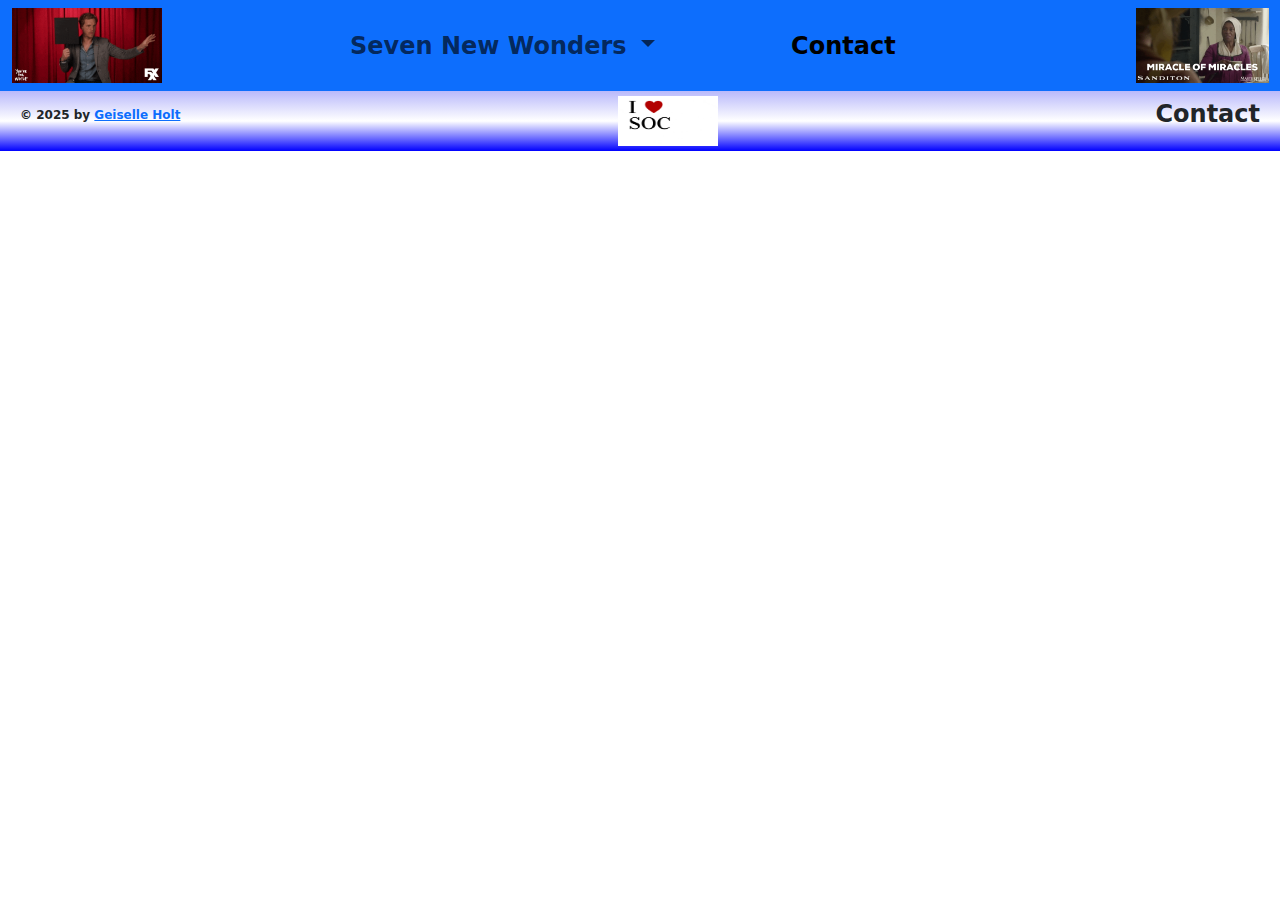
==== pages/index.html @ dc4d19b1 "Footer on all pages" ====
<!DOCTYPE html>
<html lang="en">
  <head>
    <meta charset="UTF-8" />
    <meta name="viewport" content="width=device-width, initial-scale=1.0" />
    <title>Seven New Wonders of the World</title>
    <link rel="stylesheet" href="../styles/index.css" />
    <link
      href="https://cdn.jsdelivr.net/npm/bootstrap@5.3.3/dist/css/bootstrap.min.css"
      rel="stylesheet"
      integrity="sha384-QWTKZyjpPEjISv5WaRU9OFeRpok6YctnYmDr5pNlyT2bRjXh0JMhjY6hW+ALEwIH"
      crossorigin="anonymous"
    />
    <script
      defer
      src="https://cdn.jsdelivr.net/npm/bootstrap@5.3.3/dist/js/bootstrap.bundle.min.js"
      integrity="sha384-YvpcrYf0tY3lHB60NNkmXc5s9fDVZLESaAA55NDzOxhy9GkcIdslK1eN7N6jIeHz"
      crossorigin="anonymous"
    ></script>
  </head>
  <body>
    <nav class="navbar navbar-expand-lg bg-primary sticky-top">
      <div class="container-fluid">
        <img
          src="../images/seven.gif"
          alt="Seven Gif"
          width="150"
          height="75"
          class="d-inline-block align-text-top"
        />
        <button
          class="navbar-toggler"
          type="button"
          data-bs-toggle="collapse"
          data-bs-target="#navbarSupportedContent"
          aria-controls="navbarSupportedContent"
          aria-expanded="false"
          aria-label="Toggle navigation"
        >
          <span class="navbar-toggler-icon"></span>
        </button>
        <div class="collapse navbar-collapse" id="navbarSupportedContent">
          <ul class="navbar-nav me-auto mb-2 mb-lg-0" id="navBar">
            <!-- <li class="nav-item">
              <a class="nav-link active" aria-current="page" href="#">Home</a>
            </li> -->
            <li class="nav-item"></li>
            <li class="nav-item dropdown">
              <a
                class="nav-link dropdown-toggle"
                href="#"
                role="button"
                data-bs-toggle="dropdown"
                aria-expanded="false"
              >
                Seven New Wonders
              </a>
              <ul class="dropdown-menu">
                <li>
                  <a class="dropdown-item" href="../pages/christ.html"
                    >Christ the Redeemer</a
                  >
                </li>
                <li>
                  <a class="dropdown-item" href="#">Great Wall of China</a>
                </li>
                <li>
                  <a class="dropdown-item" href="#">Petra</a>
                </li>
                <li>
                  <a class="dropdown-item" href="#">Colosseum</a>
                </li>
                <li>
                  <a class="dropdown-item" href="#">Chichén Itzá</a>
                </li>
                <li>
                  <a class="dropdown-item" href="#">Machu Picchu</a>
                </li>
                <li>
                  <a class="dropdown-item" href="#">Taj Mahal</a>
                </li>
              </ul>
            </li>

            <li class="nav-item">
              <a
                class="nav-link active"
                aria-current="page"
                href="../pages/contact.html"
                >Contact</a
              >
            </li>
          </ul>
        </div>
      </div>
      <img
        src="../images/wonder.gif"
        alt="Wonder gif"
        width="150"
        height="75"
        class="wonderGif"
      />
    </nav>
    <footer>
      <p id="copyRight">
        &copy; 2025 by
        <a href="https://www.linkedin.com/in/geiselle-holt/">Geiselle Holt</a>
      </p>

      <img
        src="../images/socialStudies.gif"
        alt="Social Studies Gif"
        width="100"
        height="50"
        class="d-inline-block align-text-top"
      />
      <a
        class="nav-link active"
        aria-current="page"
        href="../pages/contact.html"
        >Contact</a
      >
    </footer>
  </body>
</html>
---- styles/index.css ----
.nav-item {
  margin: 0px 60px;
  font-size: x-large;
  font-weight: bolder;
}

.wonderGif {
  margin: 0px 11px;
}

footer {
    background-image: linear-gradient(rgba(115, 115, 247, 0.5), white, blue);
    padding: 5px 20px;
    font-weight: bolder;
    font-size: x-large;
    display: flex;
    justify-content: space-between;
  }
  
  #copyRight {
    font-size: 12px;
    margin-top: 10px;
  }
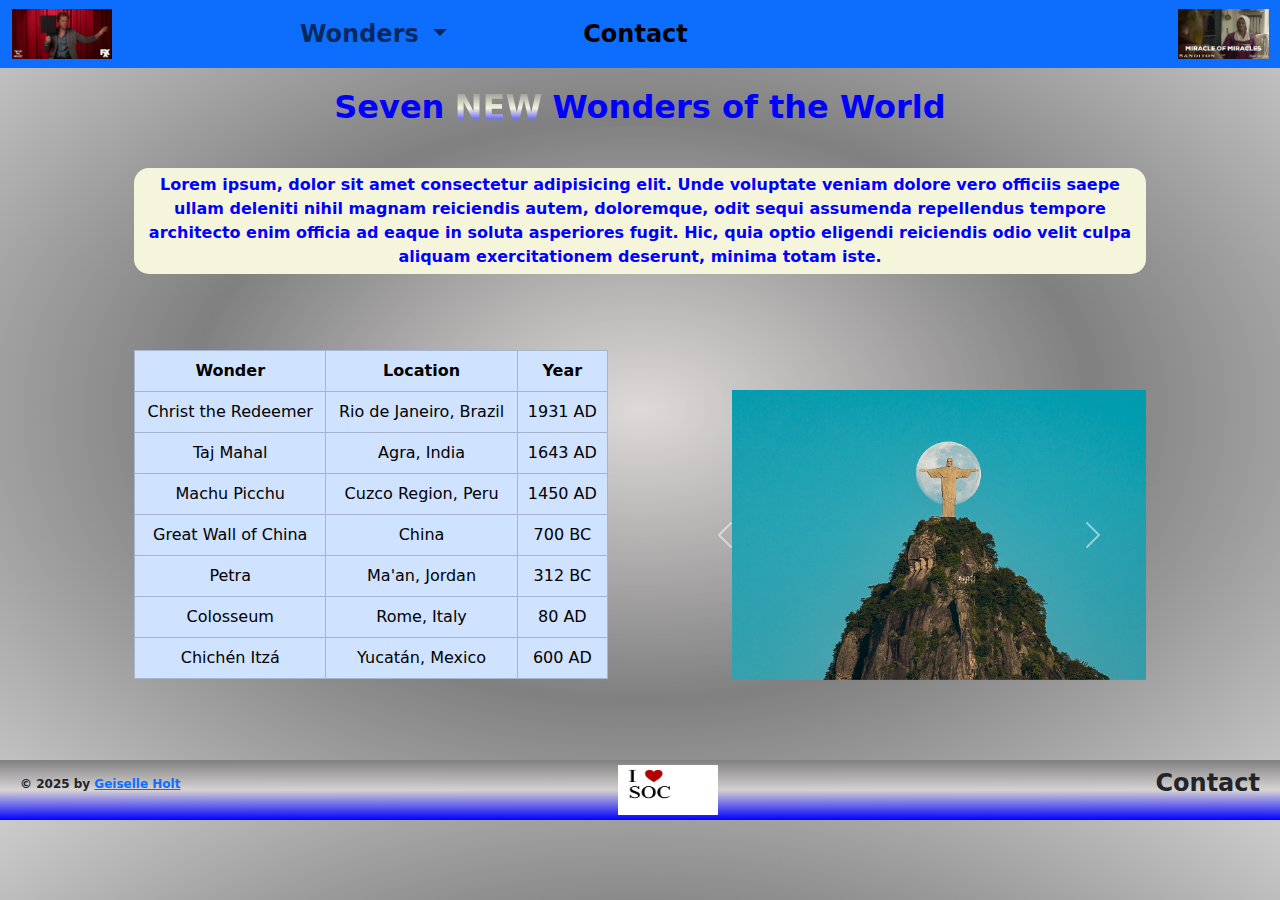
==== commit f7d9e2e7: "Added titles to all pages and finished home page" ====
--- a/pages/index.html
+++ b/pages/index.html
@@ -18,14 +18,15 @@
       crossorigin="anonymous"
     ></script>
   </head>
+
   <body>
     <nav class="navbar navbar-expand-lg bg-primary sticky-top">
       <div class="container-fluid">
         <img
           src="../images/seven.gif"
           alt="Seven Gif"
-          width="150"
-          height="75"
+          width="100"
+          height="50"
           class="d-inline-block align-text-top"
         />
         <button
@@ -53,7 +54,7 @@
                 data-bs-toggle="dropdown"
                 aria-expanded="false"
               >
-                Seven New Wonders
+                Wonders
               </a>
               <ul class="dropdown-menu">
                 <li>
@@ -81,7 +82,6 @@
                 </li>
               </ul>
             </li>
-
             <li class="nav-item">
               <a
                 class="nav-link active"
@@ -96,11 +96,177 @@
       <img
         src="../images/wonder.gif"
         alt="Wonder gif"
-        width="150"
-        height="75"
+        width="100"
+        height="50"
         class="wonderGif"
       />
     </nav>
+
+    <h2 class="title">
+      Seven
+      <p id="new">NEW</p>
+      Wonders of the World
+    </h2>
+
+    <div class="container text-center">
+      <!-- Intro  -->
+      <div class="row">
+        <div class="col">
+          <p class="intro">
+            Lorem ipsum, dolor sit amet consectetur adipisicing elit. Unde
+            voluptate veniam dolore vero officiis saepe ullam deleniti nihil
+            magnam reiciendis autem, doloremque, odit sequi assumenda
+            repellendus tempore architecto enim officia ad eaque in soluta
+            asperiores fugit. Hic, quia optio eligendi reiciendis odio velit
+            culpa aliquam exercitationem deserunt, minima totam iste.
+          </p>
+        </div>
+      </div>
+      <!-- Table -->
+      <div class="row">
+        <div class="col">
+          <table class="table table-hover table-primary table-bordered">
+            <thead>
+              <tr>
+                <th>Wonder</th>
+                <th>Location</th>
+                <th>Year</th>
+              </tr>
+            </thead>
+            <tbody>
+              <tr>
+                <td>Christ the Redeemer</td>
+                <td>Rio de Janeiro, Brazil</td>
+                <td>1931 AD</td>
+              </tr>
+              <tr>
+                <td>Taj Mahal</td>
+                <td>Agra, India</td>
+                <td>1643 AD</td>
+              </tr>
+            </tbody>
+            <tbody>
+              <tr>
+                <td>Machu Picchu</td>
+                <td>Cuzco Region, Peru</td>
+                <td>1450 AD</td>
+              </tr>
+            </tbody>
+            <tbody>
+              <tr>
+                <td>Great Wall of China</td>
+                <td>China</td>
+                <td>700 BC</td>
+              </tr>
+            </tbody>
+            <tbody>
+              <tr>
+                <td>Petra</td>
+                <td>Ma'an, Jordan</td>
+                <td>312 BC</td>
+              </tr>
+            </tbody>
+            <tbody>
+              <tr>
+                <td>Colosseum</td>
+                <td>Rome, Italy</td>
+                <td>80 AD</td>
+              </tr>
+            </tbody>
+            <tbody>
+              <tr>
+                <td>Chichén Itzá</td>
+                <td>Yucatán, Mexico</td>
+                <td>600 AD</td>
+              </tr>
+            </tbody>
+          </table>
+        </div>
+        <!-- Carousel  -->
+        <div class="col">
+          <div id="carouselExample" class="carousel slide">
+            <div class="carousel-inner">
+              <div class="carousel-item active">
+                <a href="../pages/christ.html">
+                  <img
+                    src="../images/christ.png"
+                    class="d-block w-100"
+                    alt="Christ the Redeemer"
+                  />
+                </a>
+              </div>
+              <div class="carousel-item">
+                <img
+                  src="../images/tajMahal.png"
+                  class="d-block w-100"
+                  alt="Taj Mahal"
+                />
+              </div>
+              <div class="carousel-item">
+                <img
+                  src="../images/machu.png"
+                  class="d-block w-100"
+                  alt="Machu Pichu"
+                />
+              </div>
+              <div class="carousel-item">
+                <img
+                  src="../images/colosseum.png"
+                  class="d-block w-100"
+                  alt="Colosseum"
+                />
+              </div>
+              <div class="carousel-item">
+                <img
+                  src="../images/greatWall.png"
+                  class="d-block w-100"
+                  alt="Great Wall"
+                />
+              </div>
+              <div class="carousel-item">
+                <img
+                  src="../images/petra.png"
+                  class="d-block w-100"
+                  alt="Petra"
+                />
+              </div>
+              <div class="carousel-item">
+                <img
+                  src="../images/chitchen.png"
+                  class="d-block w-100"
+                  alt="Chichen Itza"
+                />
+              </div>
+            </div>
+            <button
+              class="carousel-control-prev"
+              type="button"
+              data-bs-target="#carouselExample"
+              data-bs-slide="prev"
+            >
+              <span
+                class="carousel-control-prev-icon"
+                aria-hidden="true"
+              ></span>
+              <span class="visually-hidden">Previous</span>
+            </button>
+            <button
+              class="carousel-control-next"
+              type="button"
+              data-bs-target="#carouselExample"
+              data-bs-slide="next"
+            >
+              <span
+                class="carousel-control-next-icon"
+                aria-hidden="true"
+              ></span>
+              <span class="visually-hidden">Next</span>
+            </button>
+          </div>
+        </div>
+      </div>
+    </div>
+
     <footer>
       <p id="copyRight">
         &copy; 2025 by
--- a/styles/index.css
+++ b/styles/index.css
@@ -1,3 +1,4 @@
+/* *****CSS FOR ALL PAGES***** */
 .nav-item {
   margin: 0px 60px;
   font-size: x-large;
@@ -8,17 +9,54 @@
   margin: 0px 11px;
 }
 
+body {
+  background-image: radial-gradient(
+    rgba(219, 214, 214, 0.906),
+    grey,
+    rgba(128, 128, 128, 0.404)
+  );
+}
+
 footer {
-    background-image: linear-gradient(rgba(115, 115, 247, 0.5), white, blue);
-    padding: 5px 20px;
-    font-weight: bolder;
-    font-size: x-large;
-    display: flex;
-    justify-content: space-between;
-  }
-  
-  #copyRight {
-    font-size: 12px;
-    margin-top: 10px;
-  }
-  +  background-image: linear-gradient(grey, rgba(219, 214, 214, 0.906), blue);
+  padding: 5px 20px;
+  font-weight: bolder;
+  font-size: x-large;
+  display: flex;
+  justify-content: space-between;
+}
+
+#copyRight {
+  font-size: 12px;
+  margin-top: 10px;
+}
+
+.title {
+  display: flex;
+  justify-content: center;
+  color: blue;
+  font-weight: bolder;
+  margin-top: 20px;
+}
+
+#new {
+  font-weight: bolder;
+  font-size: 2.1rem;
+  background: linear-gradient(grey, beige, blue);
+  -webkit-background-clip: text;
+  -webkit-text-fill-color: transparent;
+  text-shadow: none;
+  margin: 0px 10px;
+}
+
+.container div {
+  margin: 20px;
+}
+
+.intro {
+  color: blue;
+  background-color: beige;
+  font-weight: bold;
+  border-radius: 15px;
+  padding: 5px;
+}
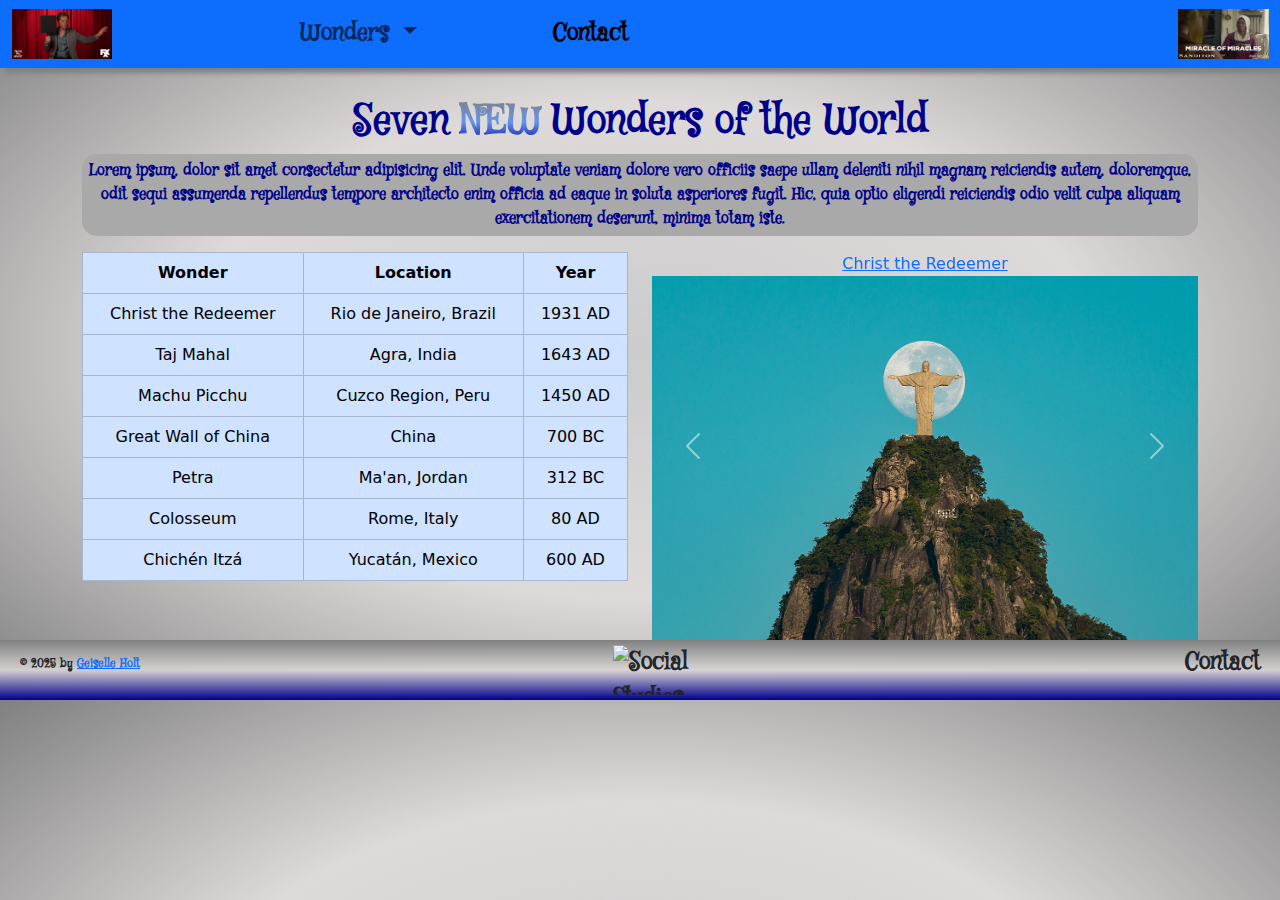
==== commit 8b632ff6: "Page 2 done. Almost done with page 3" ====
--- a/pages/index.html
+++ b/pages/index.html
@@ -17,6 +17,12 @@
       integrity="sha384-YvpcrYf0tY3lHB60NNkmXc5s9fDVZLESaAA55NDzOxhy9GkcIdslK1eN7N6jIeHz"
       crossorigin="anonymous"
     ></script>
+    <link rel="preconnect" href="https://fonts.googleapis.com" />
+    <link rel="preconnect" href="https://fonts.gstatic.com" crossorigin />
+    <link
+      href="https://fonts.googleapis.com/css2?family=Emilys+Candy&family=Mystery+Quest&family=Spicy+Rice&display=swap"
+      rel="stylesheet"
+    />
   </head>
 
   <body>
@@ -102,11 +108,11 @@
       />
     </nav>
 
-    <h2 class="title">
+    <h1 class="title">
       Seven
       <p id="new">NEW</p>
       Wonders of the World
-    </h2>
+    </h1>
 
     <div class="container text-center">
       <!-- Intro  -->
@@ -188,6 +194,7 @@
             <div class="carousel-inner">
               <div class="carousel-item active">
                 <a href="../pages/christ.html">
+                  Christ the Redeemer
                   <img
                     src="../images/christ.png"
                     class="d-block w-100"
@@ -196,6 +203,7 @@
                 </a>
               </div>
               <div class="carousel-item">
+                Taj Mahal
                 <img
                   src="../images/tajMahal.png"
                   class="d-block w-100"
@@ -203,6 +211,7 @@
                 />
               </div>
               <div class="carousel-item">
+                Machu Pichu
                 <img
                   src="../images/machu.png"
                   class="d-block w-100"
@@ -210,6 +219,7 @@
                 />
               </div>
               <div class="carousel-item">
+                Colosseum
                 <img
                   src="../images/colosseum.png"
                   class="d-block w-100"
@@ -217,6 +227,7 @@
                 />
               </div>
               <div class="carousel-item">
+                Great Wall
                 <img
                   src="../images/greatWall.png"
                   class="d-block w-100"
@@ -224,6 +235,7 @@
                 />
               </div>
               <div class="carousel-item">
+                Petra
                 <img
                   src="../images/petra.png"
                   class="d-block w-100"
@@ -231,6 +243,7 @@
                 />
               </div>
               <div class="carousel-item">
+                Chichen Itza
                 <img
                   src="../images/chitchen.png"
                   class="d-block w-100"
@@ -274,7 +287,7 @@
       </p>
 
       <img
-        src="../images/socialStudies.gif"
+        src="https://media3.giphy.com/media/v1.Y2lkPTc5MGI3NjExazZ4anA4czhqNGFpcHVya2FneXprcDM2ZjVxempkazJ1azFqY24xeSZlcD12MV9pbnRlcm5hbF9naWZfYnlfaWQmY3Q9Zw/gK6Dgry1IyNauwnKWI/giphy.gif"
         alt="Social Studies Gif"
         width="100"
         height="50"
--- a/styles/index.css
+++ b/styles/index.css
@@ -1,8 +1,24 @@
 /* *****CSS FOR ALL PAGES***** */
+.mystery-quest-regular {
+  font-family: "Mystery Quest", system-ui;
+  font-weight: 400;
+  font-style: normal;
+}
+
 .nav-item {
   margin: 0px 60px;
   font-size: x-large;
   font-weight: bolder;
+}
+nav {
+  box-shadow: 5px 5px 5px gray;
+  font-family: "Mystery Quest", system-ui;
+}
+
+a:hover {
+  transform: scale(1.2);
+  transition: transform 2s;
+  color: red;
 }
 
 .wonderGif {
@@ -11,19 +27,20 @@
 
 body {
   background-image: radial-gradient(
+    rgba(128, 128, 128, 0.404),
     rgba(219, 214, 214, 0.906),
-    grey,
-    rgba(128, 128, 128, 0.404)
+    grey
   );
 }
 
 footer {
-  background-image: linear-gradient(grey, rgba(219, 214, 214, 0.906), blue);
+  background-image: linear-gradient(grey, rgba(219, 214, 214, 0.906), darkblue);
   padding: 5px 20px;
   font-weight: bolder;
   font-size: x-large;
   display: flex;
   justify-content: space-between;
+  font-family: "Mystery Quest", system-ui;
 }
 
 #copyRight {
@@ -34,29 +51,96 @@
 .title {
   display: flex;
   justify-content: center;
-  color: blue;
+  color: darkblue;
   font-weight: bolder;
-  margin-top: 20px;
+  margin-top: 30px;
+  font-family: "Mystery Quest", system-ui;
 }
 
 #new {
   font-weight: bolder;
-  font-size: 2.1rem;
-  background: linear-gradient(grey, beige, blue);
+  font-size: 2.5rem;
+  background: linear-gradient(grey, cornflowerblue, darkblue);
   -webkit-background-clip: text;
   -webkit-text-fill-color: transparent;
   text-shadow: none;
   margin: 0px 10px;
+
 }
 
-.container div {
-  margin: 20px;
+.upperSection div {
+  margin: auto;
+  margin-top: 10px;
+  color: darkblue;
+  font-family: "Mystery Quest", system-ui;
+}
+
+.upperSectionContact {
+  margin: auto;
+  border: 2rem black;
+  background-color: cornflowerblue;
+  padding: 10px;
+  border-radius: 10px;
+  box-shadow: 5px 5px 5px gray;
+  font-family: "Mystery Quest", system-ui;
+}
+
+.lowerSectionContact {
+  display: flex;
+  justify-content: space-evenly;
 }
 
 .intro {
-  color: blue;
-  background-color: beige;
+  color: darkblue;
+  background-color: darkgray;
   font-weight: bold;
   border-radius: 15px;
   padding: 5px;
+  font-family: "Mystery Quest", system-ui;
 }
+
+.lowerSection {
+  display: flex;
+  justify-content: center;
+  font-family: "Mystery Quest", system-ui;
+}
+
+.lowerSection .card {
+  margin: 50px;
+  text-align: center;
+  color: darkblue;
+}
+
+.input-group {
+  display: flex;
+  justify-content: center;
+}
+
+ul {
+  list-style-type: none;
+  display: flex;
+  justify-content: space-between;
+  width: 30%;
+}
+
+.submit {
+  background-color: darkblue;
+  color: aliceblue;
+  font-weight: bold;
+  font-family: "Mystery Quest", system-ui;
+}
+
+.submit:hover {
+  transform: scale(1.2);
+  transition: transform 2s;
+  color: darkblue;
+  background-color: aliceblue;
+}
+
+#rememberMeCheckbox, #dropDown {
+  margin-left: 10px;
+}
+
+.email {
+  margin: 40px;
+}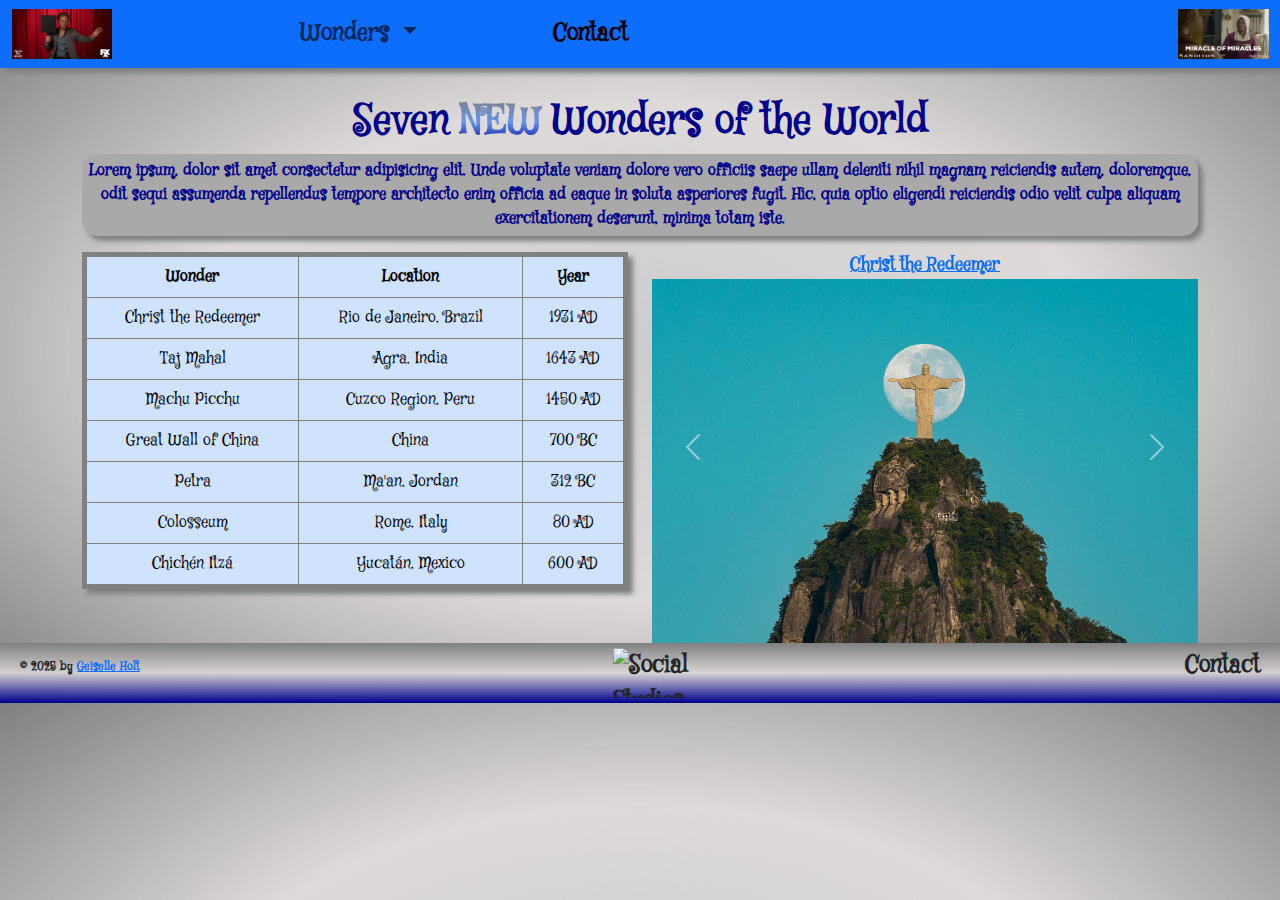
==== commit 92cc7a64: "Contact page done and organized CSS" ====
--- a/pages/index.html
+++ b/pages/index.html
@@ -23,6 +23,36 @@
       href="https://fonts.googleapis.com/css2?family=Emilys+Candy&family=Mystery+Quest&family=Spicy+Rice&display=swap"
       rel="stylesheet"
     />
+    <style>
+      #carousel a {
+        font-size: large;
+        font-weight: bold;
+        font-family: "Mystery Quest", system-ui;
+      }
+      #new {
+        font-weight: bolder;
+        font-size: 2.5rem;
+        background: linear-gradient(grey, cornflowerblue, darkblue);
+        -webkit-background-clip: text;
+        -webkit-text-fill-color: transparent;
+        text-shadow: none;
+        margin: 0px 10px;
+      }
+      .intro {
+        color: darkblue;
+        background-color: darkgray;
+        font-weight: bold;
+        border-radius: 15px;
+        padding: 5px;
+        font-family: "Mystery Quest", system-ui;
+        box-shadow: 5px 5px 5px grey;
+      }
+      .table {
+        font-family: "Mystery Quest", system-ui;
+        border: 5px solid grey;
+        box-shadow: 5px 5px 5px grey;
+      }
+    </style>
   </head>
 
   <body>
@@ -48,9 +78,6 @@
         </button>
         <div class="collapse navbar-collapse" id="navbarSupportedContent">
           <ul class="navbar-nav me-auto mb-2 mb-lg-0" id="navBar">
-            <!-- <li class="nav-item">
-              <a class="nav-link active" aria-current="page" href="#">Home</a>
-            </li> -->
             <li class="nav-item"></li>
             <li class="nav-item dropdown">
               <a
@@ -190,7 +217,7 @@
         </div>
         <!-- Carousel  -->
         <div class="col">
-          <div id="carouselExample" class="carousel slide">
+          <div id="carousel" class="carousel slide">
             <div class="carousel-inner">
               <div class="carousel-item active">
                 <a href="../pages/christ.html">
@@ -254,7 +281,7 @@
             <button
               class="carousel-control-prev"
               type="button"
-              data-bs-target="#carouselExample"
+              data-bs-target="#carousel"
               data-bs-slide="prev"
             >
               <span
@@ -266,7 +293,7 @@
             <button
               class="carousel-control-next"
               type="button"
-              data-bs-target="#carouselExample"
+              data-bs-target="#carousel"
               data-bs-slide="next"
             >
               <span
--- a/styles/index.css
+++ b/styles/index.css
@@ -1,18 +1,28 @@
 /* *****CSS FOR ALL PAGES***** */
+
 .mystery-quest-regular {
   font-family: "Mystery Quest", system-ui;
   font-weight: 400;
   font-style: normal;
 }
 
+body {
+  background-image: radial-gradient(
+    rgba(128, 128, 128, 0.404),
+    rgba(219, 214, 214, 0.906),
+    grey
+  );
+}
+
+nav {
+  box-shadow: 5px 5px 5px gray;
+  font-family: "Mystery Quest", system-ui;
+}
+
 .nav-item {
   margin: 0px 60px;
   font-size: x-large;
   font-weight: bolder;
-}
-nav {
-  box-shadow: 5px 5px 5px gray;
-  font-family: "Mystery Quest", system-ui;
 }
 
 a:hover {
@@ -25,12 +35,32 @@
   margin: 0px 11px;
 }
 
-body {
-  background-image: radial-gradient(
-    rgba(128, 128, 128, 0.404),
-    rgba(219, 214, 214, 0.906),
-    grey
-  );
+.title {
+  display: flex;
+  justify-content: center;
+  color: darkblue;
+  font-weight: bolder;
+  margin-top: 30px;
+  font-family: "Mystery Quest", system-ui;
+}
+
+.upperSection div {
+  margin: auto;
+  margin-top: 10px;
+  color: darkblue;
+  font-family: "Mystery Quest", system-ui;
+}
+
+.lowerSection {
+  display: flex;
+  justify-content: center;
+  font-family: "Mystery Quest", system-ui;
+}
+
+.lowerSection .card {
+  margin: 50px;
+  text-align: center;
+  color: darkblue;
 }
 
 footer {
@@ -48,99 +78,5 @@
   margin-top: 10px;
 }
 
-.title {
-  display: flex;
-  justify-content: center;
-  color: darkblue;
-  font-weight: bolder;
-  margin-top: 30px;
-  font-family: "Mystery Quest", system-ui;
-}
 
-#new {
-  font-weight: bolder;
-  font-size: 2.5rem;
-  background: linear-gradient(grey, cornflowerblue, darkblue);
-  -webkit-background-clip: text;
-  -webkit-text-fill-color: transparent;
-  text-shadow: none;
-  margin: 0px 10px;
-
-}
-
-.upperSection div {
-  margin: auto;
-  margin-top: 10px;
-  color: darkblue;
-  font-family: "Mystery Quest", system-ui;
-}
-
-.upperSectionContact {
-  margin: auto;
-  border: 2rem black;
-  background-color: cornflowerblue;
-  padding: 10px;
-  border-radius: 10px;
-  box-shadow: 5px 5px 5px gray;
-  font-family: "Mystery Quest", system-ui;
-}
-
-.lowerSectionContact {
-  display: flex;
-  justify-content: space-evenly;
-}
-
-.intro {
-  color: darkblue;
-  background-color: darkgray;
-  font-weight: bold;
-  border-radius: 15px;
-  padding: 5px;
-  font-family: "Mystery Quest", system-ui;
-}
-
-.lowerSection {
-  display: flex;
-  justify-content: center;
-  font-family: "Mystery Quest", system-ui;
-}
-
-.lowerSection .card {
-  margin: 50px;
-  text-align: center;
-  color: darkblue;
-}
-
-.input-group {
-  display: flex;
-  justify-content: center;
-}
-
-ul {
-  list-style-type: none;
-  display: flex;
-  justify-content: space-between;
-  width: 30%;
-}
-
-.submit {
-  background-color: darkblue;
-  color: aliceblue;
-  font-weight: bold;
-  font-family: "Mystery Quest", system-ui;
-}
-
-.submit:hover {
-  transform: scale(1.2);
-  transition: transform 2s;
-  color: darkblue;
-  background-color: aliceblue;
-}
-
-#rememberMeCheckbox, #dropDown {
-  margin-left: 10px;
-}
-
-.email {
-  margin: 40px;
-}+/* ****Did additional Internal Styling for Index and Contact pages *** */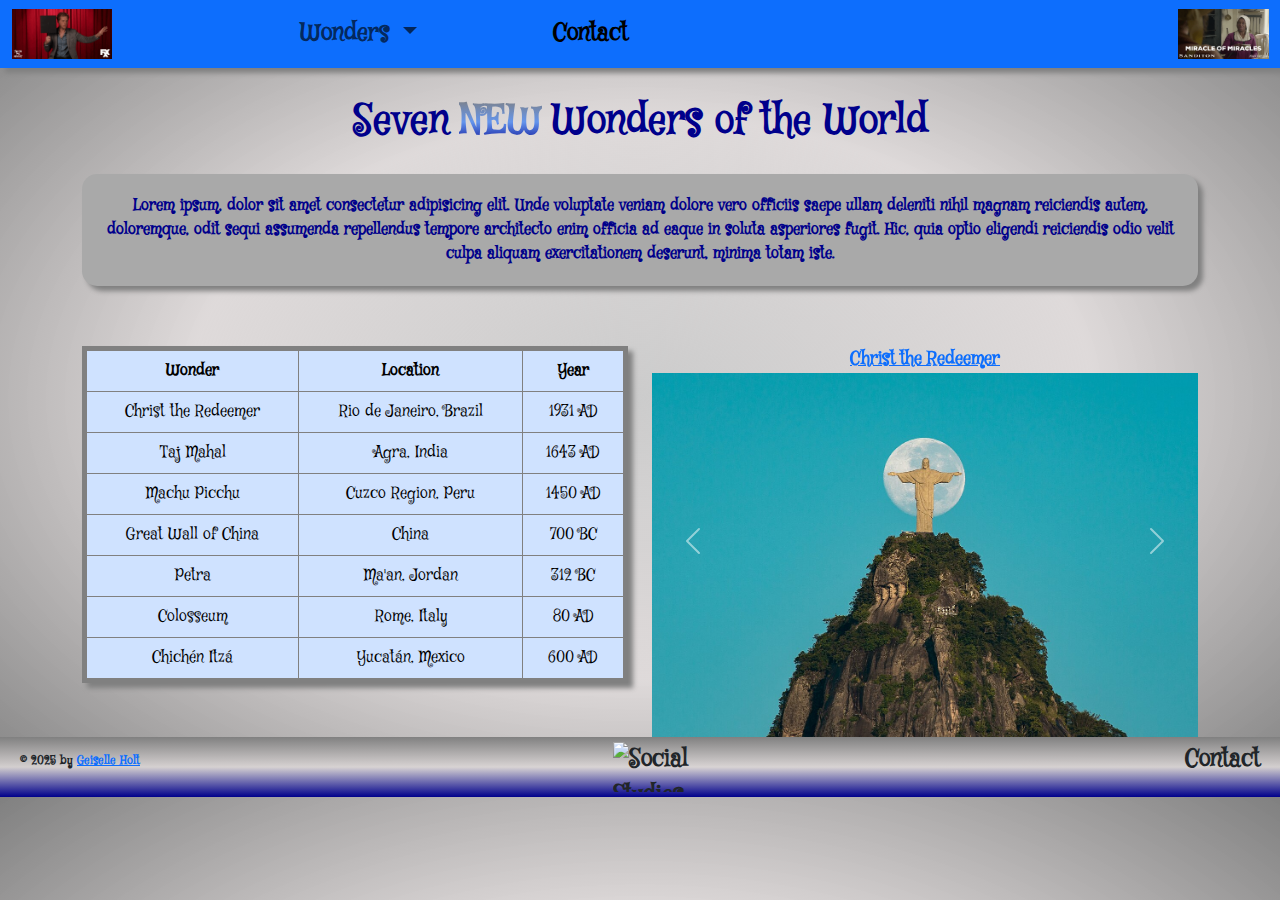
==== commit 08e254c7: "Created other 6 wonders' content pages and fixed links to wonders dropdown on all pages" ====
--- a/pages/index.html
+++ b/pages/index.html
@@ -43,9 +43,10 @@
         background-color: darkgray;
         font-weight: bold;
         border-radius: 15px;
-        padding: 5px;
+        padding: 20px;
         font-family: "Mystery Quest", system-ui;
         box-shadow: 5px 5px 5px grey;
+        margin: 20px 0px 60px 0px;
       }
       .table {
         font-family: "Mystery Quest", system-ui;
@@ -96,22 +97,32 @@
                   >
                 </li>
                 <li>
-                  <a class="dropdown-item" href="#">Great Wall of China</a>
-                </li>
-                <li>
-                  <a class="dropdown-item" href="#">Petra</a>
-                </li>
-                <li>
-                  <a class="dropdown-item" href="#">Colosseum</a>
-                </li>
-                <li>
-                  <a class="dropdown-item" href="#">Chichén Itzá</a>
-                </li>
-                <li>
-                  <a class="dropdown-item" href="#">Machu Picchu</a>
-                </li>
-                <li>
-                  <a class="dropdown-item" href="#">Taj Mahal</a>
+                  <a class="dropdown-item" href="../pages/greatWall.html"
+                    >Great Wall of China</a
+                  >
+                </li>
+                <li>
+                  <a class="dropdown-item" href="../pages/petra.html">Petra</a>
+                </li>
+                <li>
+                  <a class="dropdown-item" href="../pages/colosseum.html"
+                    >Colosseum</a
+                  >
+                </li>
+                <li>
+                  <a class="dropdown-item" href="../pages/chitchen.html"
+                    >Chichén Itzá</a
+                  >
+                </li>
+                <li>
+                  <a class="dropdown-item" href="../pages/machu.html"
+                    >Machu Picchu</a
+                  >
+                </li>
+                <li>
+                  <a class="dropdown-item" href="../pages/tajMahal.html"
+                    >Taj Mahal</a
+                  >
                 </li>
               </ul>
             </li>
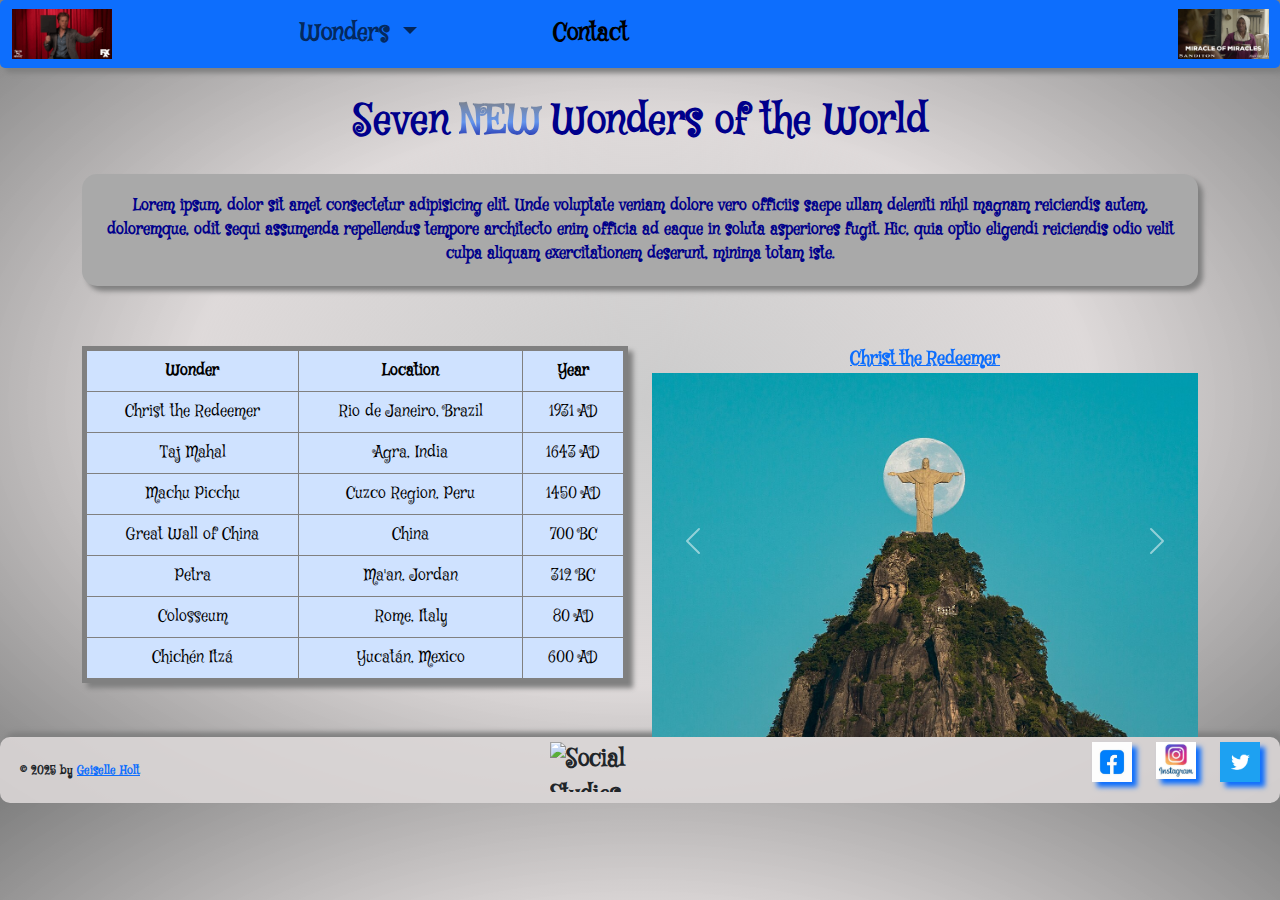
==== commit 476e53a7: "fixed footer on all pages and carousel" ====
--- a/pages/index.html
+++ b/pages/index.html
@@ -30,7 +30,6 @@
         font-family: "Mystery Quest", system-ui;
       }
       #new {
-        font-weight: bolder;
         font-size: 2.5rem;
         background: linear-gradient(grey, cornflowerblue, darkblue);
         -webkit-background-clip: text;
@@ -241,52 +240,64 @@
                 </a>
               </div>
               <div class="carousel-item">
+                <a href="../pages/tajMahal.html">
                 Taj Mahal
                 <img
                   src="../images/tajMahal.png"
                   class="d-block w-100"
                   alt="Taj Mahal"
                 />
-              </div>
-              <div class="carousel-item">
+              </a>
+              </div>
+              <div class="carousel-item">
+                <a href="../pages/machu.html">
                 Machu Pichu
                 <img
                   src="../images/machu.png"
                   class="d-block w-100"
                   alt="Machu Pichu"
                 />
-              </div>
-              <div class="carousel-item">
+              </a>
+              </div>
+              <div class="carousel-item">
+                <a href="../pages/colosseum.html">
                 Colosseum
                 <img
                   src="../images/colosseum.png"
                   class="d-block w-100"
                   alt="Colosseum"
                 />
-              </div>
-              <div class="carousel-item">
+              </a>
+              </div>
+              <div class="carousel-item">
+                <a href="../pages/greatWall.html">
                 Great Wall
                 <img
                   src="../images/greatWall.png"
                   class="d-block w-100"
                   alt="Great Wall"
                 />
-              </div>
-              <div class="carousel-item">
+              </a>
+              </div>
+              <div class="carousel-item">
+                <a href="../pages/petra.html">
                 Petra
                 <img
                   src="../images/petra.png"
                   class="d-block w-100"
                   alt="Petra"
                 />
-              </div>
-              <div class="carousel-item">
+              </a>
+              </div>
+              <div class="carousel-item">
+                <a href="../pages/chitchen.html">
                 Chichen Itza
                 <img
                   src="../images/chitchen.png"
                   class="d-block w-100"
                   alt="Chichen Itza"
                 />
+              </a>
               </div>
             </div>
             <button
@@ -331,12 +342,25 @@
         height="50"
         class="d-inline-block align-text-top"
       />
-      <a
-        class="nav-link active"
-        aria-current="page"
-        href="../pages/contact.html"
-        >Contact</a
-      >
+      <div class="connectFooter">
+        <ul>
+          <li>
+            <a href="https://www.facebook.com/">
+              <img src="../images/facebookLogo.png" alt="facebook logo" />
+            </a>
+          </li>
+          <li>
+            <a href="https://www.instagram.com/">
+              <img src="../images/insta.png" alt="google logo" />
+            </a>
+          </li>
+          <li>
+            <a href="https://www.twitter.com/">
+              <img src="../images/twitter.png" alt="microsoft logo" />
+            </a>
+          </li>
+        </ul>
+      </div>
     </footer>
   </body>
 </html>
--- a/styles/index.css
+++ b/styles/index.css
@@ -17,6 +17,7 @@
 nav {
   box-shadow: 5px 5px 5px gray;
   font-family: "Mystery Quest", system-ui;
+  border-radius: 5px;
 }
 
 .nav-item {
@@ -64,19 +65,47 @@
 }
 
 footer {
-  background-image: linear-gradient(grey, rgba(219, 214, 214, 0.906), darkblue);
+  /* background-image: linear-gradient(grey, rgba(219, 214, 214, 0.906), darkblue); */
+  background-color:rgba(219, 214, 214, 0.906);
   padding: 5px 20px;
   font-weight: bolder;
   font-size: x-large;
   display: flex;
   justify-content: space-between;
   font-family: "Mystery Quest", system-ui;
+  box-shadow: 5px -5px 5px gray;
+  border-radius: 10px;
 }
 
 #copyRight {
   font-size: 12px;
-  margin-top: 10px;
+  margin-top: 20px;
+
 }
 
+/* .connectFooter {
+  display: flex;
+  font-size: medium;
+} */
 
-/* ****Did additional Internal Styling for Index and Contact pages *** */+.connectFooter img {
+  width: 40px;
+  box-shadow: 5px 5px 5px;
+}
+
+ul {
+  list-style-type: none;
+  display: flex;
+  justify-content: space-between;
+  font-size: medium;
+  width: 200px;
+}
+
+.connect img {
+  box-shadow: 5px 5px 5px;
+}
+.connectFooter img:hover {
+  transform: rotate(359deg);
+  transition: transform 2s;
+}
+/* ****Did additional Internal Styling for Index and Contact pages *** */
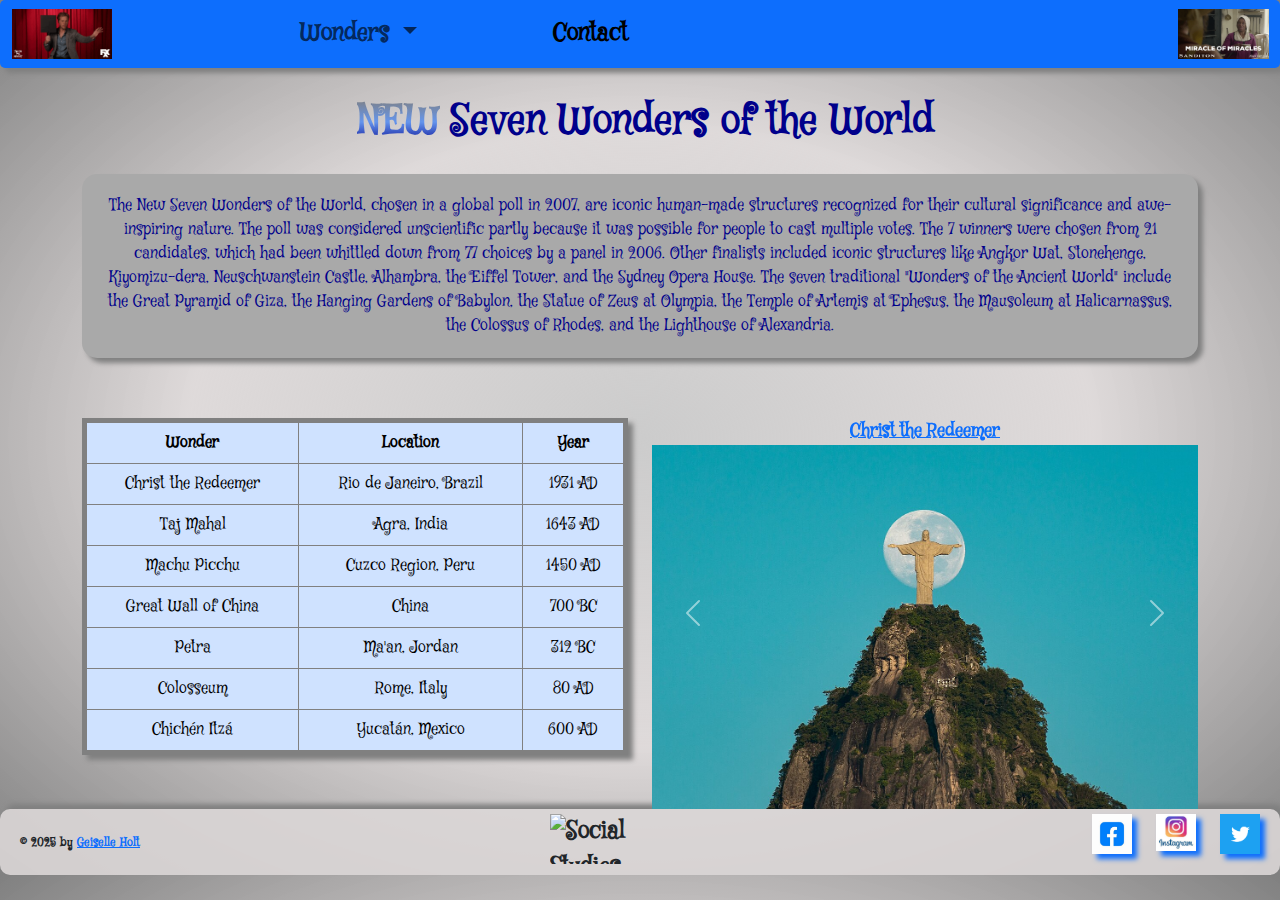
==== commit d4e48b92: "fixed README and added content to home page intro" ====
--- a/pages/index.html
+++ b/pages/index.html
@@ -3,7 +3,7 @@
   <head>
     <meta charset="UTF-8" />
     <meta name="viewport" content="width=device-width, initial-scale=1.0" />
-    <title>Seven New Wonders of the World</title>
+    <title>New Seven Wonders of the World</title>
     <link rel="stylesheet" href="../styles/index.css" />
     <link
       href="https://cdn.jsdelivr.net/npm/bootstrap@5.3.3/dist/css/bootstrap.min.css"
@@ -40,7 +40,6 @@
       .intro {
         color: darkblue;
         background-color: darkgray;
-        font-weight: bold;
         border-radius: 15px;
         padding: 20px;
         font-family: "Mystery Quest", system-ui;
@@ -146,9 +145,8 @@
     </nav>
 
     <h1 class="title">
-      Seven
       <p id="new">NEW</p>
-      Wonders of the World
+      Seven Wonders of the World
     </h1>
 
     <div class="container text-center">
@@ -156,12 +154,7 @@
       <div class="row">
         <div class="col">
           <p class="intro">
-            Lorem ipsum, dolor sit amet consectetur adipisicing elit. Unde
-            voluptate veniam dolore vero officiis saepe ullam deleniti nihil
-            magnam reiciendis autem, doloremque, odit sequi assumenda
-            repellendus tempore architecto enim officia ad eaque in soluta
-            asperiores fugit. Hic, quia optio eligendi reiciendis odio velit
-            culpa aliquam exercitationem deserunt, minima totam iste.
+            The New Seven Wonders of the World, chosen in a global poll in 2007, are iconic human-made structures recognized for their cultural significance and awe-inspiring nature. The poll was considered unscientific partly because it was possible for people to cast multiple votes. The 7 winners were chosen from 21 candidates, which had been whittled down from 77 choices by a panel in 2006. Other finalists included iconic structures like Angkor Wat, Stonehenge, Kiyomizu-dera, Neuschwanstein Castle, Alhambra, the Eiffel Tower, and the Sydney Opera House. The seven traditional "Wonders of the Ancient World" include the Great Pyramid of Giza, the Hanging Gardens of Babylon, the Statue of Zeus at Olympia, the Temple of Artemis at Ephesus, the Mausoleum at Halicarnassus, the Colossus of Rhodes, and the Lighthouse of Alexandria. 
           </p>
         </div>
       </div>
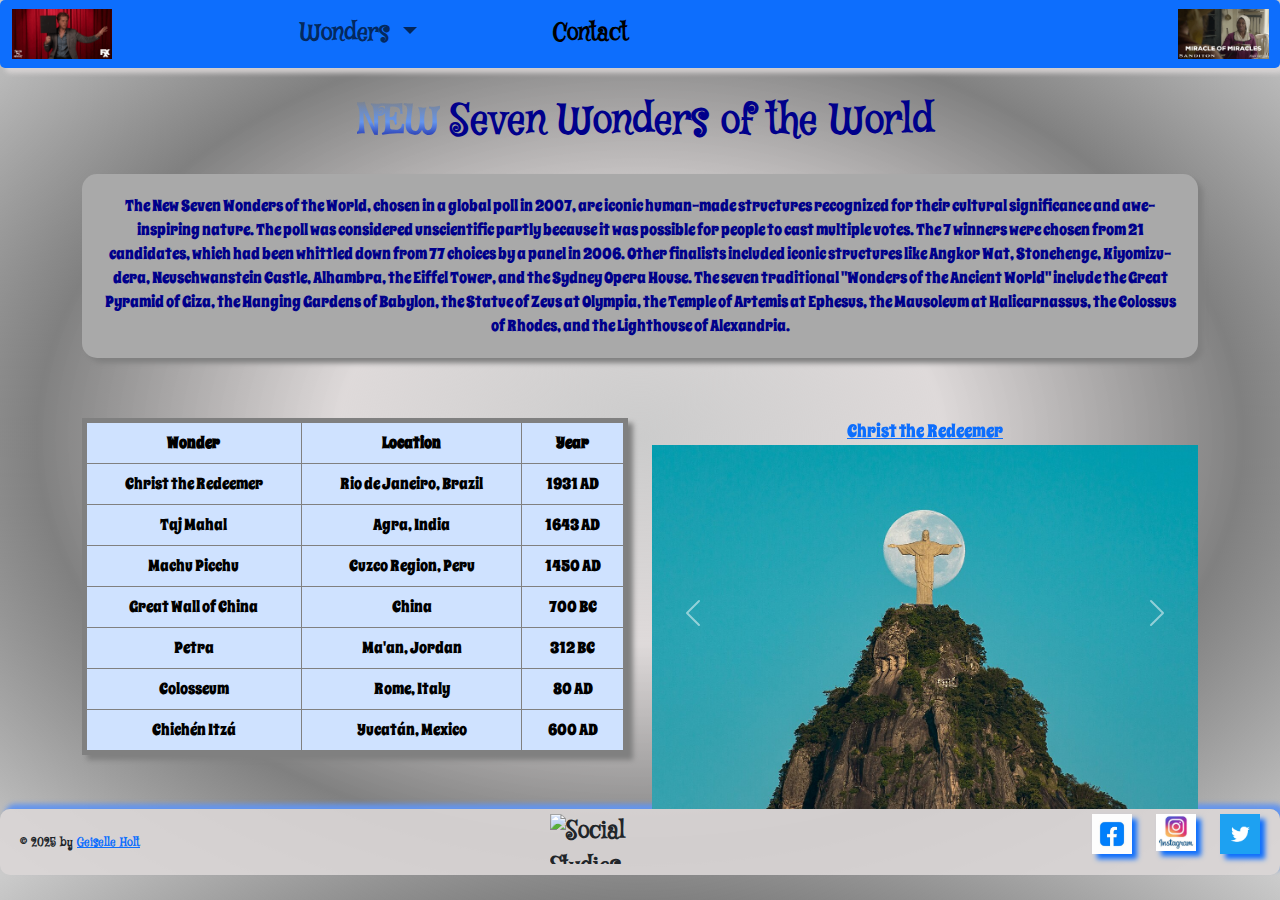
==== commit 64db7652: "changed font on content sections to be more readable" ====
--- a/pages/index.html
+++ b/pages/index.html
@@ -20,14 +20,13 @@
     <link rel="preconnect" href="https://fonts.googleapis.com" />
     <link rel="preconnect" href="https://fonts.gstatic.com" crossorigin />
     <link
-      href="https://fonts.googleapis.com/css2?family=Emilys+Candy&family=Mystery+Quest&family=Spicy+Rice&display=swap"
+      href="https://fonts.googleapis.com/css2?family=Mystery+Quest&family=Spicy+Rice&display=swap"
       rel="stylesheet"
     />
     <style>
       #carousel a {
         font-size: large;
-        font-weight: bold;
-        font-family: "Mystery Quest", system-ui;
+        font-family: "Spicy Rice", serif;
       }
       #new {
         font-size: 2.5rem;
@@ -42,12 +41,12 @@
         background-color: darkgray;
         border-radius: 15px;
         padding: 20px;
-        font-family: "Mystery Quest", system-ui;
+        font-family: "Spicy Rice", serif;
         box-shadow: 5px 5px 5px grey;
         margin: 20px 0px 60px 0px;
       }
       .table {
-        font-family: "Mystery Quest", system-ui;
+        font-family: "Spicy Rice", serif;
         border: 5px solid grey;
         box-shadow: 5px 5px 5px grey;
       }
@@ -154,7 +153,19 @@
       <div class="row">
         <div class="col">
           <p class="intro">
-            The New Seven Wonders of the World, chosen in a global poll in 2007, are iconic human-made structures recognized for their cultural significance and awe-inspiring nature. The poll was considered unscientific partly because it was possible for people to cast multiple votes. The 7 winners were chosen from 21 candidates, which had been whittled down from 77 choices by a panel in 2006. Other finalists included iconic structures like Angkor Wat, Stonehenge, Kiyomizu-dera, Neuschwanstein Castle, Alhambra, the Eiffel Tower, and the Sydney Opera House. The seven traditional "Wonders of the Ancient World" include the Great Pyramid of Giza, the Hanging Gardens of Babylon, the Statue of Zeus at Olympia, the Temple of Artemis at Ephesus, the Mausoleum at Halicarnassus, the Colossus of Rhodes, and the Lighthouse of Alexandria. 
+            The New Seven Wonders of the World, chosen in a global poll in 2007,
+            are iconic human-made structures recognized for their cultural
+            significance and awe-inspiring nature. The poll was considered
+            unscientific partly because it was possible for people to cast
+            multiple votes. The 7 winners were chosen from 21 candidates, which
+            had been whittled down from 77 choices by a panel in 2006. Other
+            finalists included iconic structures like Angkor Wat, Stonehenge,
+            Kiyomizu-dera, Neuschwanstein Castle, Alhambra, the Eiffel Tower,
+            and the Sydney Opera House. The seven traditional "Wonders of the
+            Ancient World" include the Great Pyramid of Giza, the Hanging
+            Gardens of Babylon, the Statue of Zeus at Olympia, the Temple of
+            Artemis at Ephesus, the Mausoleum at Halicarnassus, the Colossus of
+            Rhodes, and the Lighthouse of Alexandria.
           </p>
         </div>
       </div>
@@ -234,63 +245,63 @@
               </div>
               <div class="carousel-item">
                 <a href="../pages/tajMahal.html">
-                Taj Mahal
-                <img
-                  src="../images/tajMahal.png"
-                  class="d-block w-100"
-                  alt="Taj Mahal"
-                />
-              </a>
+                  Taj Mahal
+                  <img
+                    src="../images/tajMahal.png"
+                    class="d-block w-100"
+                    alt="Taj Mahal"
+                  />
+                </a>
               </div>
               <div class="carousel-item">
                 <a href="../pages/machu.html">
-                Machu Pichu
-                <img
-                  src="../images/machu.png"
-                  class="d-block w-100"
-                  alt="Machu Pichu"
-                />
-              </a>
+                  Machu Pichu
+                  <img
+                    src="../images/machu.png"
+                    class="d-block w-100"
+                    alt="Machu Pichu"
+                  />
+                </a>
               </div>
               <div class="carousel-item">
                 <a href="../pages/colosseum.html">
-                Colosseum
-                <img
-                  src="../images/colosseum.png"
-                  class="d-block w-100"
-                  alt="Colosseum"
-                />
-              </a>
+                  Colosseum
+                  <img
+                    src="../images/colosseum.png"
+                    class="d-block w-100"
+                    alt="Colosseum"
+                  />
+                </a>
               </div>
               <div class="carousel-item">
                 <a href="../pages/greatWall.html">
-                Great Wall
-                <img
-                  src="../images/greatWall.png"
-                  class="d-block w-100"
-                  alt="Great Wall"
-                />
-              </a>
+                  Great Wall
+                  <img
+                    src="../images/greatWall.png"
+                    class="d-block w-100"
+                    alt="Great Wall"
+                  />
+                </a>
               </div>
               <div class="carousel-item">
                 <a href="../pages/petra.html">
-                Petra
-                <img
-                  src="../images/petra.png"
-                  class="d-block w-100"
-                  alt="Petra"
-                />
-              </a>
+                  Petra
+                  <img
+                    src="../images/petra.png"
+                    class="d-block w-100"
+                    alt="Petra"
+                  />
+                </a>
               </div>
               <div class="carousel-item">
                 <a href="../pages/chitchen.html">
-                Chichen Itza
-                <img
-                  src="../images/chitchen.png"
-                  class="d-block w-100"
-                  alt="Chichen Itza"
-                />
-              </a>
+                  Chichen Itza
+                  <img
+                    src="../images/chitchen.png"
+                    class="d-block w-100"
+                    alt="Chichen Itza"
+                  />
+                </a>
               </div>
             </div>
             <button
--- a/styles/index.css
+++ b/styles/index.css
@@ -6,16 +6,23 @@
   font-style: normal;
 }
 
+.spicy-rice-regular {
+  font-family: "Spicy Rice", serif;
+  font-weight: 400;
+  font-style: normal;
+}
+
 body {
   background-image: radial-gradient(
     rgba(128, 128, 128, 0.404),
     rgba(219, 214, 214, 0.906),
-    grey
+    grey,
+    rgba(128, 128, 128, 0.404)
   );
 }
 
 nav {
-  box-shadow: 5px 5px 5px gray;
+  box-shadow: 5px 5px 5px rgba(219, 214, 214, 0.906);
   font-family: "Mystery Quest", system-ui;
   border-radius: 5px;
 }
@@ -49,13 +56,13 @@
   margin: auto;
   margin-top: 10px;
   color: darkblue;
-  font-family: "Mystery Quest", system-ui;
+  font-family: "Spicy Rice", serif;
 }
 
 .lowerSection {
   display: flex;
   justify-content: center;
-  font-family: "Mystery Quest", system-ui;
+  font-family: "Spicy Rice", serif;
 }
 
 .lowerSection .card {
@@ -65,32 +72,20 @@
 }
 
 footer {
-  /* background-image: linear-gradient(grey, rgba(219, 214, 214, 0.906), darkblue); */
-  background-color:rgba(219, 214, 214, 0.906);
+  background-color: rgba(219, 214, 214, 0.906);
   padding: 5px 20px;
   font-weight: bolder;
   font-size: x-large;
   display: flex;
   justify-content: space-between;
   font-family: "Mystery Quest", system-ui;
-  box-shadow: 5px -5px 5px gray;
+  box-shadow: 5px -5px 5px cornflowerblue;
   border-radius: 10px;
 }
 
 #copyRight {
   font-size: 12px;
   margin-top: 20px;
-
-}
-
-/* .connectFooter {
-  display: flex;
-  font-size: medium;
-} */
-
-.connectFooter img {
-  width: 40px;
-  box-shadow: 5px 5px 5px;
 }
 
 ul {
@@ -101,9 +96,11 @@
   width: 200px;
 }
 
-.connect img {
+.connectFooter img {
+  width: 40px;
   box-shadow: 5px 5px 5px;
 }
+
 .connectFooter img:hover {
   transform: rotate(359deg);
   transition: transform 2s;
